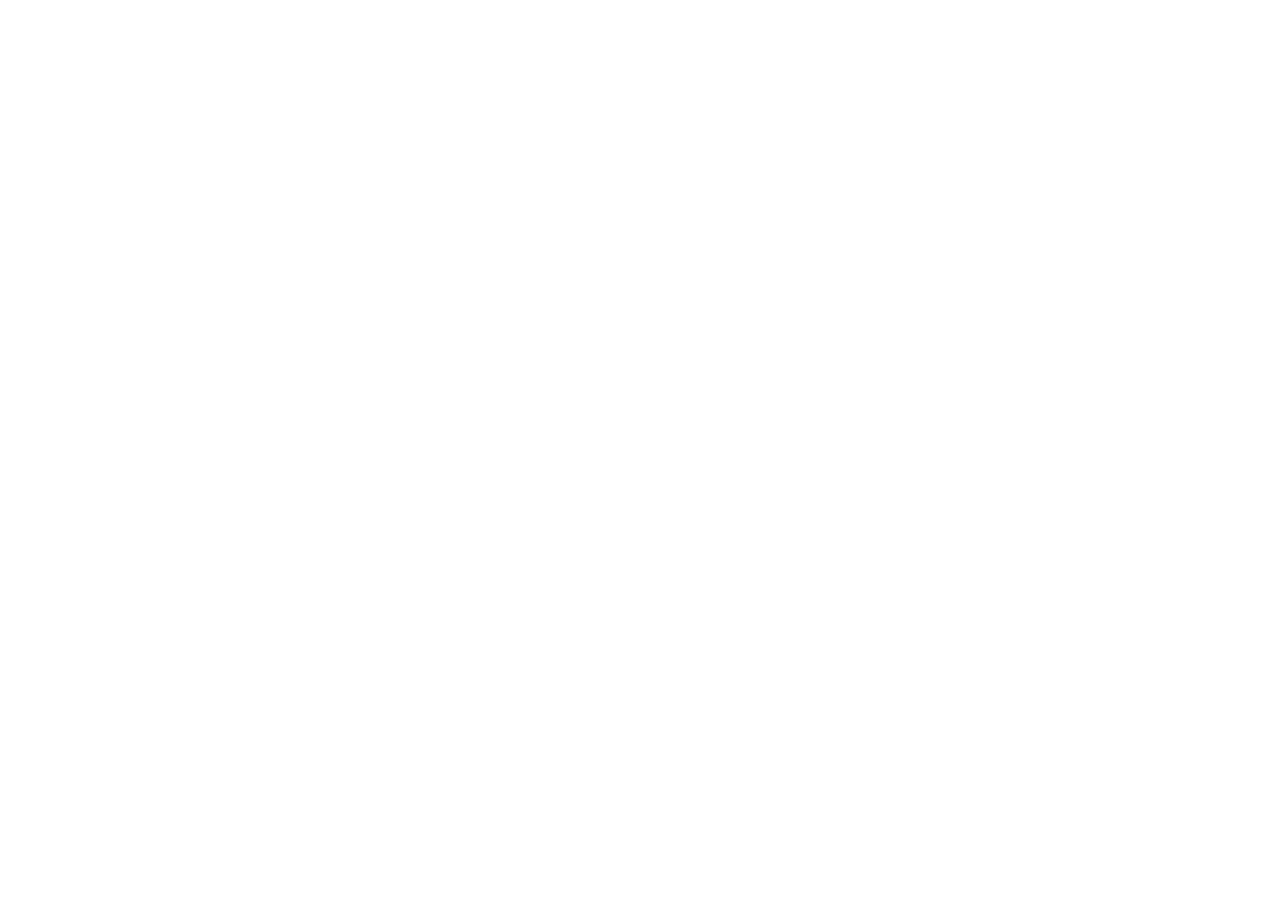
==== index.html @ ba9947c7 "initial commit" ====
<!DOCTYPE html>
<html lang="en">
<head>
    <meta charset="UTF-8">
    <meta name="viewport" content="width=device-width, initial-scale=1.0">
    <title>html-css-12bool</title>

    <link rel="stylesheet" href="./assets/css/12bool.css">
    <link rel="stylesheet" href="./assets/css/style.css">
    <!-- /style -->
</head>
<body>
    
</body>
</html>
---- assets/css/12bool.css ----
*{
    margin: 0;
    padding: 0;
    box-sizing: border-box;
}
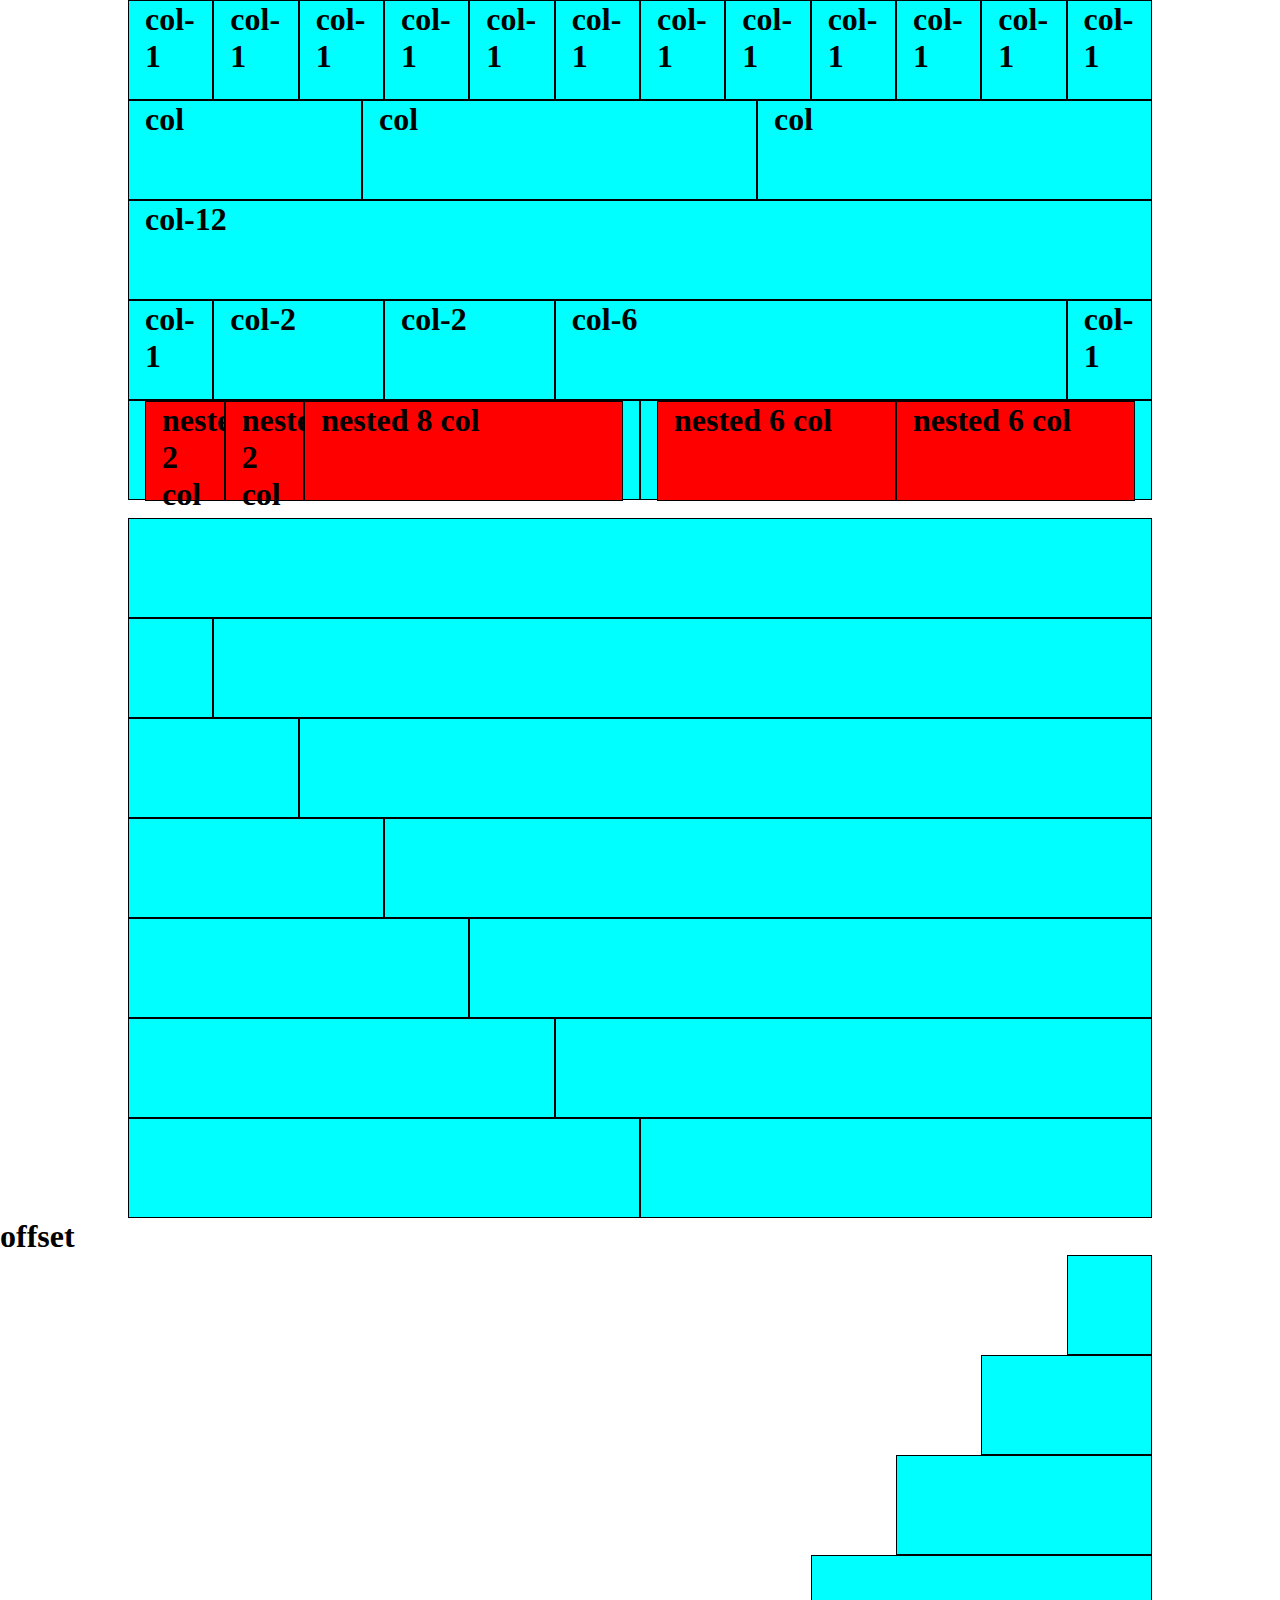
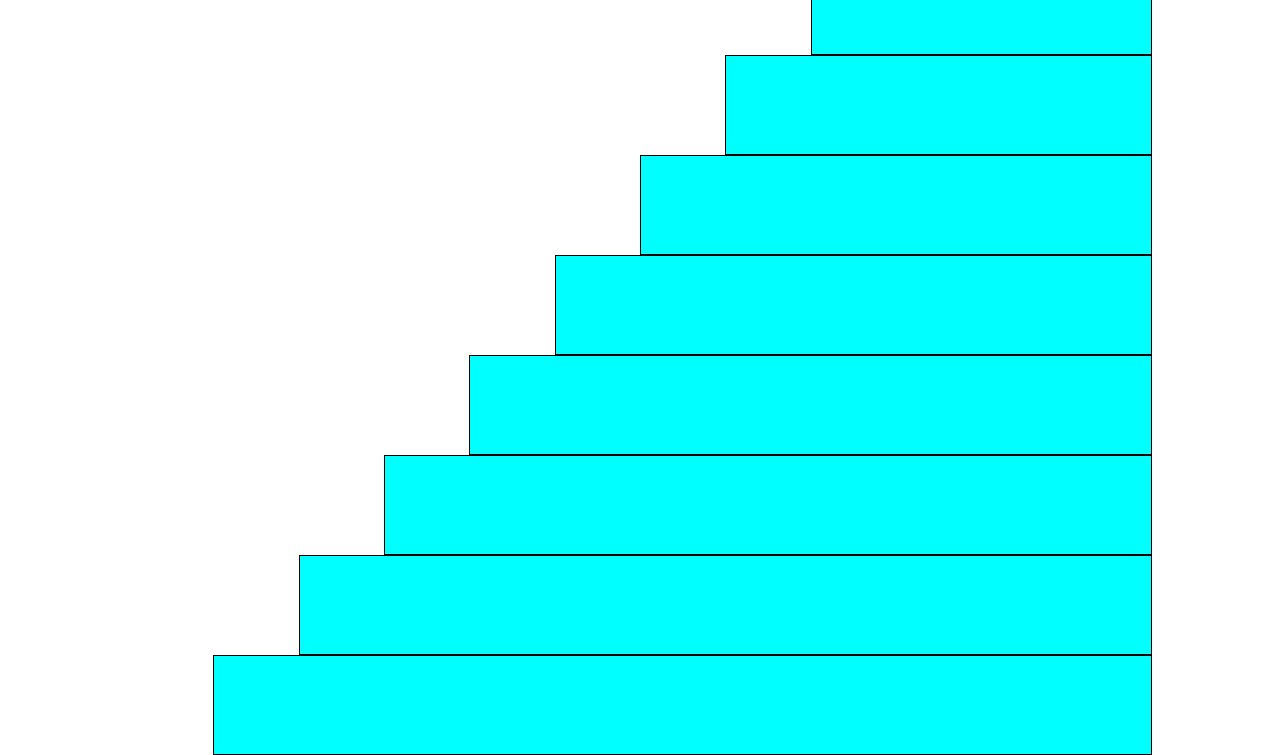
==== commit d493933b: "add html" ====
--- a/index.html
+++ b/index.html
@@ -9,7 +9,151 @@
     <link rel="stylesheet" href="./assets/css/style.css">
     <!-- /style -->
 </head>
-<body>
+<body class="debug">
+    <div class="container">
+        <div class="row">
+            <div class="col-1 "><h1>col-1</h1></div>
+            <!-- /.col-1 -->
+            <div class="col-1 "><h1>col-1</h1></div>
+            <!-- /.col-1 -->
+            <div class="col-1 "><h1>col-1</h1></div>
+            <!-- /.col-1 -->
+            <div class="col-1 "><h1>col-1</h1> </div>
+            <!-- /.col-1 -->
+            <div class="col-1"><h1>col-1</h1></div>
+            <!-- /.col-1 -->
+            <div class="col-1"><h1>col-1</h1></div>
+            <!-- /.col-1 -->
+            <div class="col-1"><h1>col-1</h1></div>
+            <!-- /.col-1 -->
+            <div class="col-1"><h1>col-1</h1></div>
+            <!-- /.col-1 -->
+            <div class="col-1"><h1>col-1</h1></div>
+            <!-- /.col-1 -->
+            <div class="col-1"><h1>col-1</h1></div>
+            <!-- /.col-1 -->
+            <div class="col-1"><h1>col-1</h1></div>
+            <!-- /.col-1 -->
+            <div class="col-1"><h1>col-1</h1></div>
+            <!-- /.col-1 -->
+        </div>
+
+    </div>
+        <!-- /.row -->
     
+    <div class="container">
+        <div class="row">
+            <div class="col"><h1>col</h1></div>
+            <div class="col grow-2"><h1>col</h1></div>
+            <div class="col grow-2"><h1>col</h1></div>
+            <!-- /.col -->
+        </div>
+        <!-- /.row -->
+    </div>
+    <!-- /.containr -->
+
+    <div class="container">
+        <div class="row">
+            <div class="col-12"><h1>col-12</h1></div>
+        </div>
+    </div>
+
+    <div class="container">
+        <div class="row">
+            <div class="col-1"><h1>col-1</h1></div>
+            <div class="col-2"><h1>col-2</h1></div>
+            <div class="col-2"><h1>col-2</h1></div>
+            <div class="col-6"><h1>col-6</h1></div>
+            <div class="col-1"><h1>col-1</h1></div>
+        </div>
+    </div>
+
+    <div class="container">
+        <div class="row">
+            <div class="col-6">
+                <div class="row">
+                    <div style="background-color: red;" class="col-2"><h1>nested 2 col</h1></div>
+                    <div style="background-color: red;" class="col-2"><h1>nested 2 col</h1></div>
+                    <div style="background-color: red;" class="col-8"><h1>nested 8 col</h1></div>
+                </div>
+            </div>
+            <div class="col-6">
+                <div class="row">
+                    <div style="background-color: red;" class="col-6"><h1>nested 6 col</h1></div>
+                    <div style="background-color: red;" class="col-6"><h1>nested 6 col</h1></div>
+                </div>
+            </div>
+        </div>
+    </div>
+    
+    <br>
+
+    <div class="container">
+        <div class="row">
+            <div class="col"></div>
+        </div>
+
+        <div class="row">
+            <div class="col-1"></div>
+            <div class="col-11"></div>
+        </div>
+        <div class="row">
+            <div class="col-2"></div>
+            <div class="col-10"></div>
+        </div>
+        <div class="row">
+            <div class="col-3"></div>
+            <div class="col-9"></div>
+        </div>
+        <div class="row">
+            <div class="col-4"></div>
+            <div class="col-8"></div>
+        </div>
+        <div class="row">
+            <div class="col-5"></div>
+            <div class="col-7"></div>
+        </div>
+        <div class="row">
+            <div class="col-6"></div>
+            <div class="col-6"></div>
+        </div>
+    </div>
+    <h1>offset</h1>
+    <div class="container">
+        <div class="row">
+            <div class="col-1 col-offset-11"></div>
+        </div>
+        <div class="row">
+            <div class="col-2 col-offset-10"></div>
+        </div>
+        <div class="row">
+            <div class="col-3 col-offset-9"></div>
+        </div>
+        <div class="row">
+            <div class="col-4 col-offset-8"></div>
+        </div>
+        <div class="row">
+            <div class="col-5 col-offset-7"></div>
+        </div>
+        <div class="row">
+            <div class="col-6 col-offset-6"></div>
+        </div>
+        <div class="row">
+            <div class="col-7 col-offset-5"></div>
+        </div>
+        <div class="row">
+            <div class="col-8 col-offset-4"></div>
+        </div>
+        <div class="row">
+            <div class="col-9 col-offset-3"></div>
+        </div>
+        <div class="row">
+            <div class="col-10 col-offset-2"></div>
+        </div>
+        <div class="row">
+            <div class="col-11 col-offset-1"></div>
+        </div>
+    </div>
+
 </body>
 </html>--- a/assets/css/12bool.css
+++ b/assets/css/12bool.css
@@ -3,3 +3,960 @@
     padding: 0;
     box-sizing: border-box;
 }
+.container{
+    width: 80%;
+    max-width: 1176px;
+    margin: 0 auto;
+}
+.row{
+    display: flex;
+    flex-direction: row; /*useless*/
+    
+}
+
+
+/* #region col */
+.col {
+    flex-grow: 1;
+    max-width: 100%;
+}
+
+.col-1{
+    width: calc(100% / 12 * 1);
+}
+.col-2{
+    width: calc(100% / 12 * 2);
+}
+.col-3{
+    width: calc(100% / 12 * 3);
+}
+.col-4{
+    width: calc(100% / 12 * 4); 
+} 
+.col-5{
+    width: calc(100% / 12 * 5);
+}
+.col-6{
+    width:50%;
+}
+.col-7{
+    width: calc(100% / 12 * 7);
+} 
+.col-8{
+    width: calc(100% / 12 * 8);
+}
+.col-9{
+    width: calc(100% / 12 * 9);
+}
+.col-10{
+    width: calc(100% / 12 * 10);
+}
+.col-11{
+    width: calc(100% / 12 * 11);
+}
+.col-12{
+    width: 100%;
+}
+/* #endregion col */
+
+/* #region col-offset */
+.col-offset-1{
+    margin-left:calc((100%  / 12) * 1)
+}
+.col-offset-2{
+    margin-left:calc((100%  / 12) * 2)
+}
+.col-offset-3{
+    margin-left:calc((100%  / 12) * 3)
+}
+.col-offset-4{
+    margin-left:calc((100%  / 12) * 4)
+}
+.col-offset-5{
+    margin-left:calc((100%  / 12) * 5)
+}
+.col-offset-6{
+    margin-left:calc((100%  / 12) * 6)
+}
+.col-offset-7{
+    margin-left:calc((100%  / 12) * 7)
+}
+.col-offset-8{
+    margin-left:calc((100%  / 12) * 8)
+}
+.col-offset-9{
+    margin-left:calc((100%  / 12) * 9)
+}
+.col-offset-10{
+    margin-left:calc((100%  / 12) * 10)
+}
+.col-offset-11{
+    margin-left:calc((100%  / 12) * 11)
+}
+/* #endregion col-offset */
+
+/* #region utilities */
+
+/* #region display */
+.d-none{
+    display: none;
+}
+
+.d-block{
+    display: block;
+}
+/* #endregion display */
+
+/* #region flex */
+
+.d-flex{
+    display: flex;
+}
+
+.justify-content-center{
+    justify-content: center;
+}
+
+.justify-content-btw{
+    justify-content: space-between;
+}
+
+.align-items{
+    align-items: center;
+}
+
+.flex-direction{
+    flex-direction: column;
+}
+.grow-2{
+    flex-grow:2;
+}
+/* #endregion flex */
+
+/* #region padding */
+
+/* #region py- */
+
+.py-1{
+    padding: 0.5rem 0;
+}
+.py-2{
+    padding: 1rem 0;
+}
+.py-3{
+    padding: 1.5rem 0;
+}
+.py-4{
+    padding: 2rem 0;
+}
+.py-5{
+    padding: 2.5rem 0;
+}
+.py-6{
+    padding: 3rem 0;
+}
+.py-7{
+    padding: 3.5rem 0;
+}
+.py-8{
+    padding: 4rem 0;
+}
+.py-9{
+    padding: 4.5rem 0;
+}
+.py-10{
+    padding: 5rem 0;
+}
+/* #endregion py- */
+
+/* #region pt- */
+
+.pt-1{
+    padding: 1rem;
+}
+.pt-2{
+    padding: 2rem ;
+}
+.pt-3{
+    padding: 3rem ;
+}
+.pt-4{
+    padding: 4rem ;
+}
+.pt-5{
+    padding: 5rem ;
+}
+.pt-6{
+    padding: 6rem ;
+}
+.pt-7{
+    padding: 7rem ;
+}
+.pt-8{
+    padding: 8rem ;
+}
+.pt-9{
+    padding: 9rem ;
+}
+.pt-10{
+    padding: 10rem ;
+}
+/* #endregion pt- */
+
+/* #region pb- */
+
+.pb-1{
+    padding-bottom: 1rem ;
+}
+.pb-2{
+    padding-bottom: 2rem ;
+}
+.pb-3{
+    padding-bottom: 3rem ;
+}
+.pb-4{
+    padding-bottom: 4rem ;
+}
+.pb-5{
+    padding-bottom: 5rem ;
+}
+.pb-6{
+    padding-bottom: 6rem ;
+}
+.pb-7{
+    padding-bottom: 7rem ;
+}
+.pb-8{
+    padding-bottom: 8rem ;
+}
+.pb-9{
+    padding-bottom: 9rem ;
+}
+.pb-10{
+    padding-bottom: 10rem ;
+}
+/* #endregion pb- */
+
+/* #region px- */
+
+.px-1{
+    padding: 0 0.5rem ;
+}
+.px-2{
+    padding: 0 1rem ;
+}
+.px-3{
+    padding: 0 1.5rem ;
+}
+.px-4{
+    padding: 0 2rem ;
+}
+.px-5{
+    padding :0 2.5rem ;
+}
+.px-6{
+    padding: 0 3rem ;
+}
+.px-7{
+    padding: 0 3.5rem ;
+}
+.px-8{
+    padding: 0 4rem ;
+}
+.px-9{
+    padding: 0 4.5rem ;
+} 
+.px-10{
+    padding: 0 5rem ;
+}
+/* #endregion px- */
+
+/* #region pl- */
+
+.pl-1{
+    padding-left: 1rem ;
+}
+.pl-2{
+    padding-left: 2rem ;
+}
+.pl-3{
+    padding-left: 3rem ;
+}
+.pl-4{
+    padding-left: 4rem ;
+}
+.pl-5{
+    padding-left: 5rem ;
+}
+.pl-6{
+    padding-left: 6rem ;
+}
+.pl-7{
+    padding-left: 7rem ;
+}
+.pl-8{
+    padding-left: 8rem ;
+}
+.pl-9{
+    padding-left: 9rem ;
+}
+.pl-10{
+    padding-left: 10rem ;
+}
+/* #endregion pl- */
+
+/* #region pr- */
+
+.pr-1{
+    padding-right: 1rem ;
+}
+.pr-2{
+    padding-right: 2rem ;
+}
+.pr-3{
+    padding-right: 3rem ;
+}
+.pr-4{
+    padding-right: 4rem ;
+}
+.pr-5{
+    padding-right: 5rem ;
+}
+.pr-6{
+    padding-right: 6rem ;
+}
+.pr-7{
+    padding-right: 7rem ;
+}
+.pr-8{
+    padding-right: 8rem ;
+}
+.pr-9{
+    padding-right: 9rem ;
+}
+.pr-10{
+    padding-right: 10rem ;
+}
+/* #endregion pr- */
+
+/* #endregion padding */
+
+/* #region margin */
+
+/* #region my- */
+
+.my-1{
+    margin: 0.5rem 0;
+}
+.my-2{
+    margin: 1rem 0;
+}
+.my-3{
+    margin: 1.5rem 0;
+}
+.my-4{
+    margin: 2rem 0;
+}
+.my-5{
+    margin: 2.5rem 0;
+}
+.my-6{
+    margin: 3rem 0;
+}
+.my-7{
+    margin: 3.5rem 0;
+}
+.my-8{
+    margin: 4rem 0;
+}
+.my-9{
+    margin: 4.5rem 0;
+}
+.my-10{
+    margin: 5rem 0;
+}
+/* #endregion my- */
+
+/* #region mt- */
+
+.mt-1{
+    margin-top: 1rem;
+}
+.mt-2{
+    margin-top: 2rem ;
+}
+.mt-3{
+    margin-top: 3rem ;
+}
+.mt-4{
+    margin-top: 4rem ;
+}
+.mt-5{
+    margin-top: 5rem ;
+}
+.mt-6{
+    margin-top: 6rem ;
+}
+.mt-7{
+    margin-top: 7rem ;
+}
+.mt-8{
+    margin-top: 8rem ;
+}
+.mt-9{
+    margin-top: 9rem ;
+}
+.mt-10{
+    margin-top: 10rem ;
+}
+/* #endregion mt- */
+
+/* #region mb- */
+
+.mb-1{
+    margin-bottom: 1rem ;
+}
+.mb-2{
+    margin-bottom: 2rem ;
+}
+.mb-3{
+    margin-bottom: 3rem ;
+}
+.mb-4{
+    margin-bottom: 4rem ;
+}
+.mb-5{
+    margin-bottom: 5rem ;
+}
+.mb-6{
+    margin-bottom: 6rem ;
+}
+.mb-7{
+    margin-bottom: 7rem ;
+}
+.mb-8{
+    margin-bottom: 8rem ;
+}
+.mb-9{
+    margin-bottom: 9rem ;
+}
+.mb-10{
+    margin-bottom: 10rem ;
+}
+/* #endregion mb- */
+
+/* #region mx- */
+
+.mx-1{
+    margin: 0 0.5rem ;
+}
+.mx-2{
+    margin: 0 1rem ;
+}
+.mx-3{
+    margin: 0 1.5rem ;
+}
+.mx-4{
+    margin: 0 2rem ;
+}
+.mx-5{
+    margin :0 2.5rem ;
+}
+.mx-6{
+    margin: 0 3rem ;
+}
+.mx-7{
+    margin: 0 3.5rem ;
+}
+.mx-8{
+    margin: 0 4rem ;
+}
+.mx-9{
+    margin: 0 4.5rem ;
+} 
+.mx-10{
+    margin: 0 5rem ;
+}
+/* #endregion mx- */
+
+/* #region ml- */
+
+.ml-1{
+    margin-left: 1rem;
+}
+.ml-2{
+    margin-left: 2rem ;
+}
+.ml-3{
+    margin-left: 3rem ;
+}
+.ml-4{
+    margin-left: 4rem ;
+}
+.ml-5{
+    margin-left: 5rem ;
+}
+.ml-6{
+    margin-left: 6rem ;
+}
+.ml-7{
+    margin-left: 7rem ;
+}
+.ml-8{
+    margin-left: 8rem ;
+}
+.ml-9{
+    margin-left: 9rem ;
+}
+.ml-10{
+    margin-left: 10rem ;
+}
+/* #endregion ml- */
+
+/* #region mr- */
+
+.mr-1{
+    margin-right: 1rem ;
+}
+.mr-2{
+    margin-right: 2rem ;
+}
+.mr-3{
+    margin-right: 3rem ;
+}
+.mr-4{
+    margin-right: 4rem ;
+}
+.mr-5{
+    margin-right: 5rem ;
+}
+.mr-6{
+    margin-right: 6rem ;
+}
+.mr-7{
+    margin-right: 7rem ;
+}
+.mr-8{
+    margin-right: 8rem ;
+}
+.mr-9{
+    margin-right: 9rem ;
+}
+.mr-10{
+    margin-right: 10rem ;
+}
+/* #endregion mr- */
+
+/* #endregion margin */
+
+/* #endregion utilities */
+
+/* #region media */
+
+/*#region media-xs */
+@media (min-width:320px) { 
+
+    /* #region col */
+    .col-xs-1{
+        width: calc(100% / 12 * 1);
+    }
+    .col-xs-2{
+        width: calc(100% / 12 * 2);
+    }
+    .col-xs-3{
+        width: calc(100% / 12 * 3);
+    }
+    .col-xs-4{
+        width: calc(100% / 12 * 4); 
+    } 
+    .col-xs-5{
+        width: calc(100% / 12 * 5);
+    }
+    .col-xs-6{
+        width:50%;
+    }
+    .col-xs-7{
+        width: calc(100% / 12 * 7);
+    } 
+    .col-xs-8{
+        width: calc(100% / 12 * 8);
+    }
+    .col-xs-9{
+        width: calc(100% / 12 * 9);
+    }
+    .col-xs-10{
+        width: calc(100% / 12 * 10);
+    }
+    .col-xs-11{
+        width: calc(100% / 12 * 11);
+    }
+    .col-xs-12{
+        width: 100%;
+    }
+    
+    /* #endregion col */
+    
+    /* #region col-offset */
+    .col-offset-xs-1{
+        margin-left:calc((100%  / 12) * 1)
+    }
+    .col-offset-xs-2{
+        margin-left:calc((100%  / 12) * 2)
+    }
+    .col-offset-xs-3{
+        margin-left:calc((100%  / 12) * 3)
+    }
+    .col-offset-xs-4{
+        margin-left:calc((100%  / 12) * 4)
+    }
+    .col-offset-xs-5{
+        margin-left:calc((100%  / 12) * 5)
+    }
+    .col-offset-xs-6{
+        margin-left:calc((100%  / 12) * 6)
+    }
+    .col-offset-xs-7{
+        margin-left:calc((100%  / 12) * 7)
+    }
+    .col-offset-xs-8{
+        margin-left:calc((100%  / 12) * 8)
+    }
+    .col-offset-xs-9{
+        margin-left:calc((100%  / 12) * 9)
+    }
+    .col-offset-xs-10{
+        margin-left:calc((100%  / 12) * 10)
+    }
+    .col-offset-xs-11{
+        margin-left:calc((100%  / 12) * 11)
+    }
+    /* #endregion col-offset */
+    
+    } 
+    /*#endregion media-xs */
+    
+    /*#region media-s */
+    @media (min-width:420px) { 
+        
+    /* #region col */
+    .col-s-1{
+        width: calc(100% / 12 * 1);
+    }
+    .col-s-2{
+        width: calc(100% / 12 * 2);
+    }
+    .col-s-3{
+        width: calc(100% / 12 * 3);
+    }
+    .col-s-4{
+        width: calc(100% / 12 * 4); 
+    } 
+    .col-s-5{
+        width: calc(100% / 12 * 5);
+    }
+    .col-s-6{
+        width:50%;
+    }
+    .col-s-7{
+        width: calc(100% / 12 * 7);
+    } 
+    .col-s-8{
+        width: calc(100% / 12 * 8);
+    }
+    .col-s-9{
+        width: calc(100% / 12 * 9);
+    }
+    .col-s-10{
+        width: calc(100% / 12 * 10);
+    }
+    .col-s-11{
+        width: calc(100% / 12 * 11);
+    }
+    .col-s-12{
+        width: 100%;
+    }
+    
+    /* #endregion col */
+    
+    /* #region col-offset */
+    .col-offset-s-1{
+        margin-left:calc((100%  / 12) * 1)
+    }
+    .col-offset-s-2{
+        margin-left:calc((100%  / 12) * 2)
+    }
+    .col-offset-s-3{
+        margin-left:calc((100%  / 12) * 3)
+    }
+    .col-offset-s-4{
+        margin-left:calc((100%  / 12) * 4)
+    }
+    .col-offset-s-5{
+        margin-left:calc((100%  / 12) * 5)
+    }
+    .col-offset-s-6{
+        margin-left:calc((100%  / 12) * 6)
+    }
+    .col-offset-s-7{
+        margin-left:calc((100%  / 12) * 7)
+    }
+    .col-offset-s-8{
+        margin-left:calc((100%  / 12) * 8)
+    }
+    .col-offset-s-9{
+        margin-left:calc((100%  / 12) * 9)
+    }
+    .col-offset-s-10{
+        margin-left:calc((100%  / 12) * 10)
+    }
+    .col-offset-s-11{
+        margin-left:calc((100%  / 12) * 11)
+    }
+    /* #endregion col-offset */
+    } 
+    /*#endregion media-s */
+    
+    /*#region media-md */
+    @media (min-width:575px) { 
+        
+    /* #region col */
+    .col-md-1{
+        width: calc(100% / 12 * 1);
+    }
+    .col-md-2{
+        width: calc(100% / 12 * 2);
+    }
+    .col-md-3{
+        width: calc(100% / 12 * 3);
+    }
+    .col-md-4{
+        width: calc(100% / 12 * 4); 
+    } 
+    .col-md-5{
+        width: calc(100% / 12 * 5);
+    }
+    .col-md-6{
+        width:50%;
+    }
+    .col-md-7{
+        width: calc(100% / 12 * 7);
+    } 
+    .col-md-8{
+        width: calc(100% / 12 * 8);
+    }
+    .col-md-9{
+        width: calc(100% / 12 * 9);
+    }
+    .col-md-10{
+        width: calc(100% / 12 * 10);
+    }
+    .col-md-11{
+        width: calc(100% / 12 * 11);
+    }
+    .col-md-12{
+        width: 100%;
+    }
+    
+    /* #endregion col */
+    
+    /* #region col-offset */
+    .col-offset-md-1{
+        margin-left:calc((100%  / 12) * 1)
+    }
+    .col-offset-md-2{
+        margin-left:calc((100%  / 12) * 2)
+    }
+    .col-offset-md-3{
+        margin-left:calc((100%  / 12) * 3)
+    }
+    .col-offset-md-4{
+        margin-left:calc((100%  / 12) * 4)
+    }
+    .col-offset-md-5{
+        margin-left:calc((100%  / 12) * 5)
+    }
+    .col-offset-md-6{
+        margin-left:calc((100%  / 12) * 6)
+    }
+    .col-offset-md-7{
+        margin-left:calc((100%  / 12) * 7)
+    }
+    .col-offset-md-8{
+        margin-left:calc((100%  / 12) * 8)
+    }
+    .col-offset-md-9{
+        margin-left:calc((100%  / 12) * 9)
+    }
+    .col-offset-md-10{
+        margin-left:calc((100%  / 12) * 10)
+    }
+    .col-offset-md-11{
+        margin-left:calc((100%  / 12) * 11)
+    }
+    /* #endregion col-offset */
+    } 
+    /*#endregion media-md */
+    
+    /*#region media-lg */
+    @media (min-width:767px) {
+        
+    /* #region col */
+    .col-lg-1{
+        width: calc(100% / 12 * 1);
+    }
+    .col-lg-2{
+        width: calc(100% / 12 * 2);
+    }
+    .col-lg-3{
+        width: calc(100% / 12 * 3);
+    }
+    .col-lg-4{
+        width: calc(100% / 12 * 4); 
+    } 
+    .col-lg-5{
+        width: calc(100% / 12 * 5);
+    }
+    .col-lg-6{
+        width:50%;
+    }
+    .col-lg-7{
+        width: calc(100% / 12 * 7);
+    } 
+    .col-lg-8{
+        width: calc(100% / 12 * 8);
+    }
+    .col-lg-9{
+        width: calc(100% / 12 * 9);
+    }
+    .col-lg-10{
+        width: calc(100% / 12 * 10);
+    }
+    .col-lg-11{
+        width: calc(100% / 12 * 11);
+    }
+    .col-lg-12{
+        width: 100%;
+    }
+    
+    /* #endregion col */
+    
+    /* #region col-offset */
+    .col-offset-lg-1{
+        margin-left:calc((100%  / 12) * 1)
+    }
+    .col-offset-lg-2{
+        margin-left:calc((100%  / 12) * 2)
+    }
+    .col-offset-lg-3{
+        margin-left:calc((100%  / 12) * 3)
+    }
+    .col-offset-lg-4{
+        margin-left:calc((100%  / 12) * 4)
+    }
+    .col-offset-lg-5{
+        margin-left:calc((100%  / 12) * 5)
+    }
+    .col-offset-lg-6{
+        margin-left:calc((100%  / 12) * 6)
+    }
+    .col-offset-lg-7{
+        margin-left:calc((100%  / 12) * 7)
+    }
+    .col-offset-lg-8{
+        margin-left:calc((100%  / 12) * 8)
+    }
+    .col-offset-lg-9{
+        margin-left:calc((100%  / 12) * 9)
+    }
+    .col-offset-lg-10{
+        margin-left:calc((100%  / 12) * 10)
+    }
+    .col-offset-lg-11{
+        margin-left:calc((100%  / 12) * 11)
+    }
+    /* #endregion col-offset */
+    } 
+    /*#endregion media-lg*/
+    
+    /*#region media-xl */
+    @media (min-width:992px) { 
+        
+    /* #region col */
+    .col-xl-1{
+        width: calc(100% / 12 * 1);
+    }
+    .col-xl-2{
+        width: calc(100% / 12 * 2);
+    }
+    .col-xl-3{
+        width: calc(100% / 12 * 3);
+    }
+    .col-xl-4{
+        width: calc(100% / 12 * 4); 
+    } 
+    .col-xl-5{
+        width: calc(100% / 12 * 5);
+    }
+    .col-xl-6{
+        width:50%;
+    }
+    .col-xl-7{
+        width: calc(100% / 12 * 7);
+    } 
+    .col-xl-8{
+        width: calc(100% / 12 * 8);
+    }
+    .col-xl-9{
+        width: calc(100% / 12 * 9);
+    }
+    .col-xl-10{
+        width: calc(100% / 12 * 10);
+    }
+    .col-xl-11{
+        width: calc(100% / 12 * 11);
+    }
+    .col-xl-12{
+        width: 100%;
+    }
+    
+    /* #endregion col */
+    
+    /* #region col-offset */
+    .col-offset-xl-1{
+        margin-left:calc((100%  / 12) * 1)
+    }
+    .col-offset-xl-2{
+        margin-left:calc((100%  / 12) * 2)
+    }
+    .col-offset-xl-3{
+        margin-left:calc((100%  / 12) * 3)
+    }
+    .col-offset-xl-4{
+        margin-left:calc((100%  / 12) * 4)
+    }
+    .col-offset-xl-5{
+        margin-left:calc((100%  / 12) * 5)
+    }
+    .col-offset-xl-6{
+        margin-left:calc((100%  / 12) * 6)
+    }
+    .col-offset-xl-7{
+        margin-left:calc((100%  / 12) * 7)
+    }
+    .col-offset-xl-8{
+        margin-left:calc((100%  / 12) * 8)
+    }
+    .col-offset-xl-9{
+        margin-left:calc((100%  / 12) * 9)
+    }
+    .col-offset-xl-10{
+        margin-left:calc((100%  / 12) * 10)
+    }
+    .col-offset-xl-11{
+        margin-left:calc((100%  / 12) * 11)
+    }
+    /* #endregion col-offset */
+    }
+    /*#endregion media-xl */
+    
+    /* #endregion media */
--- a/assets/css/style.css
+++ b/assets/css/style.css
@@ -0,0 +1,10 @@
+.debug [class^="col"]{
+    background-color: aqua;
+    height: 100px;
+    border: 1px solid;
+    padding: 0 1rem;
+}
+
+.row{
+    margin: 0 - 1rem;
+}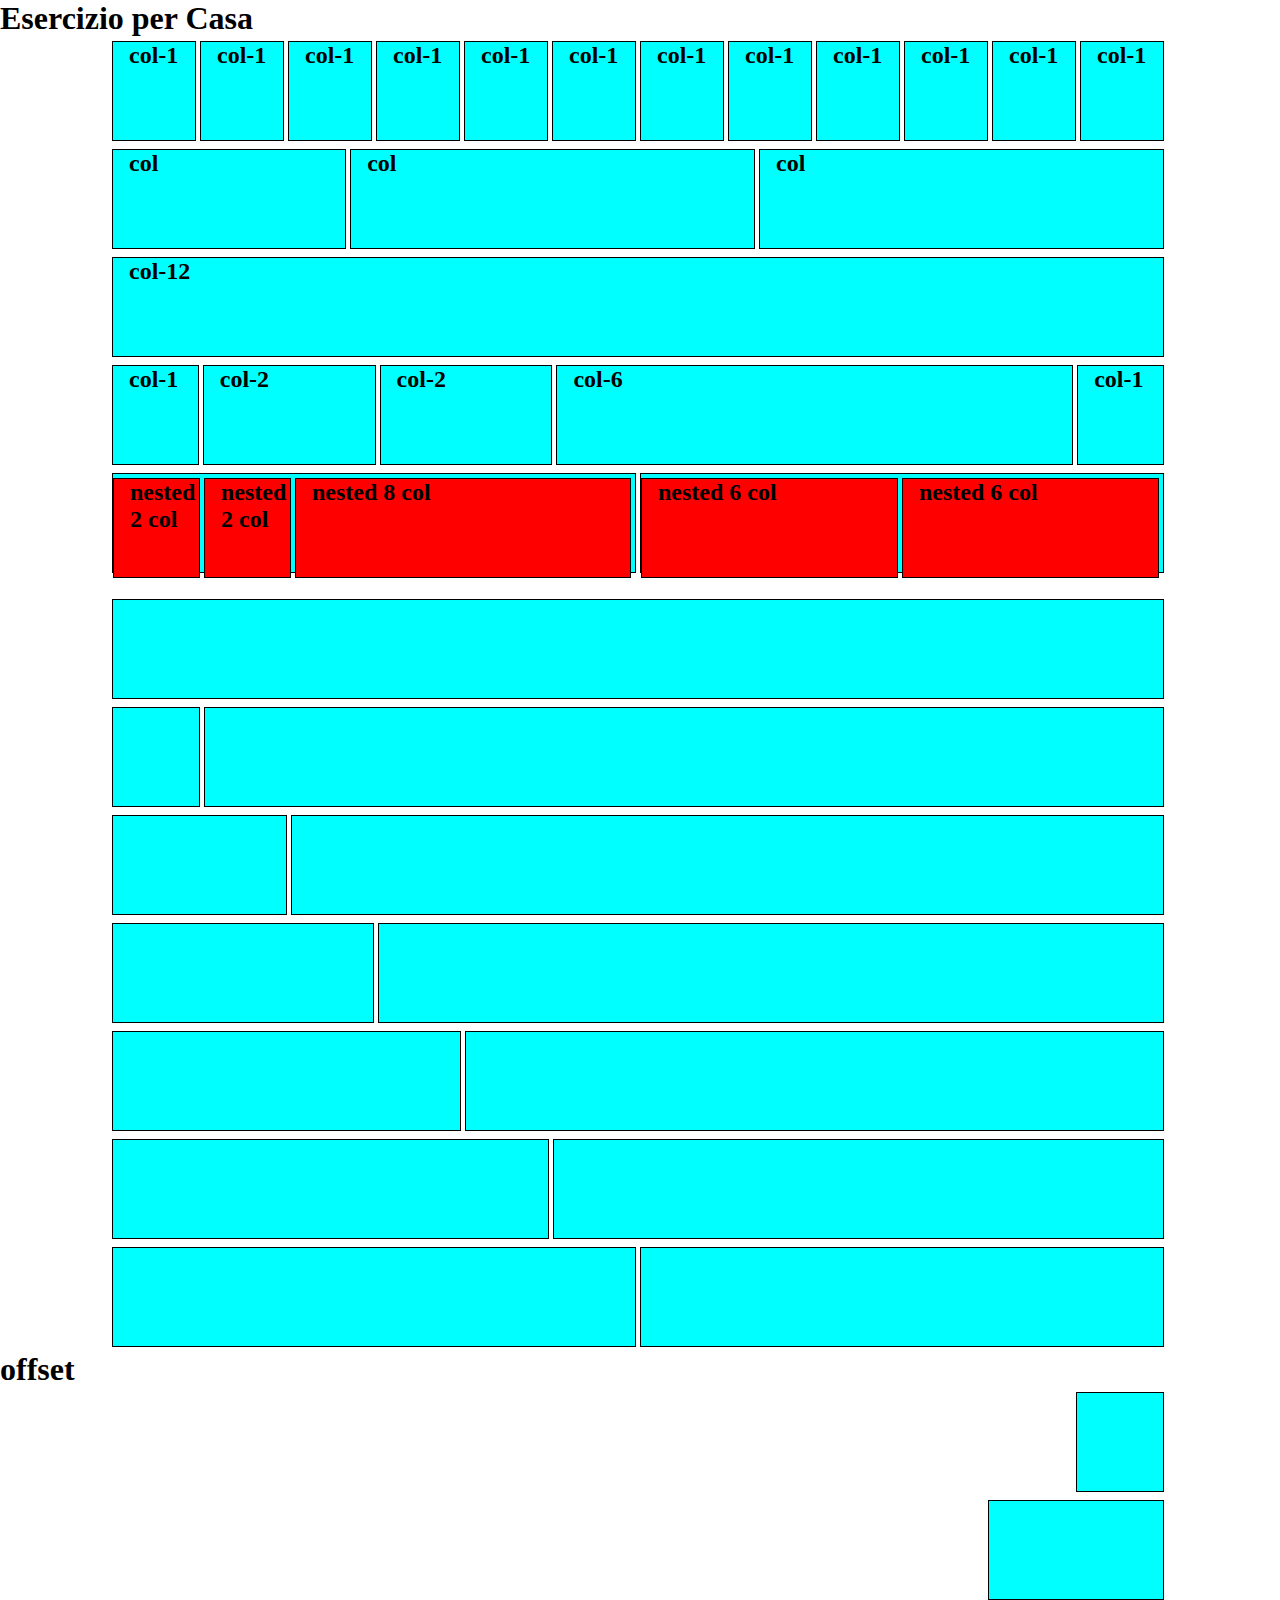
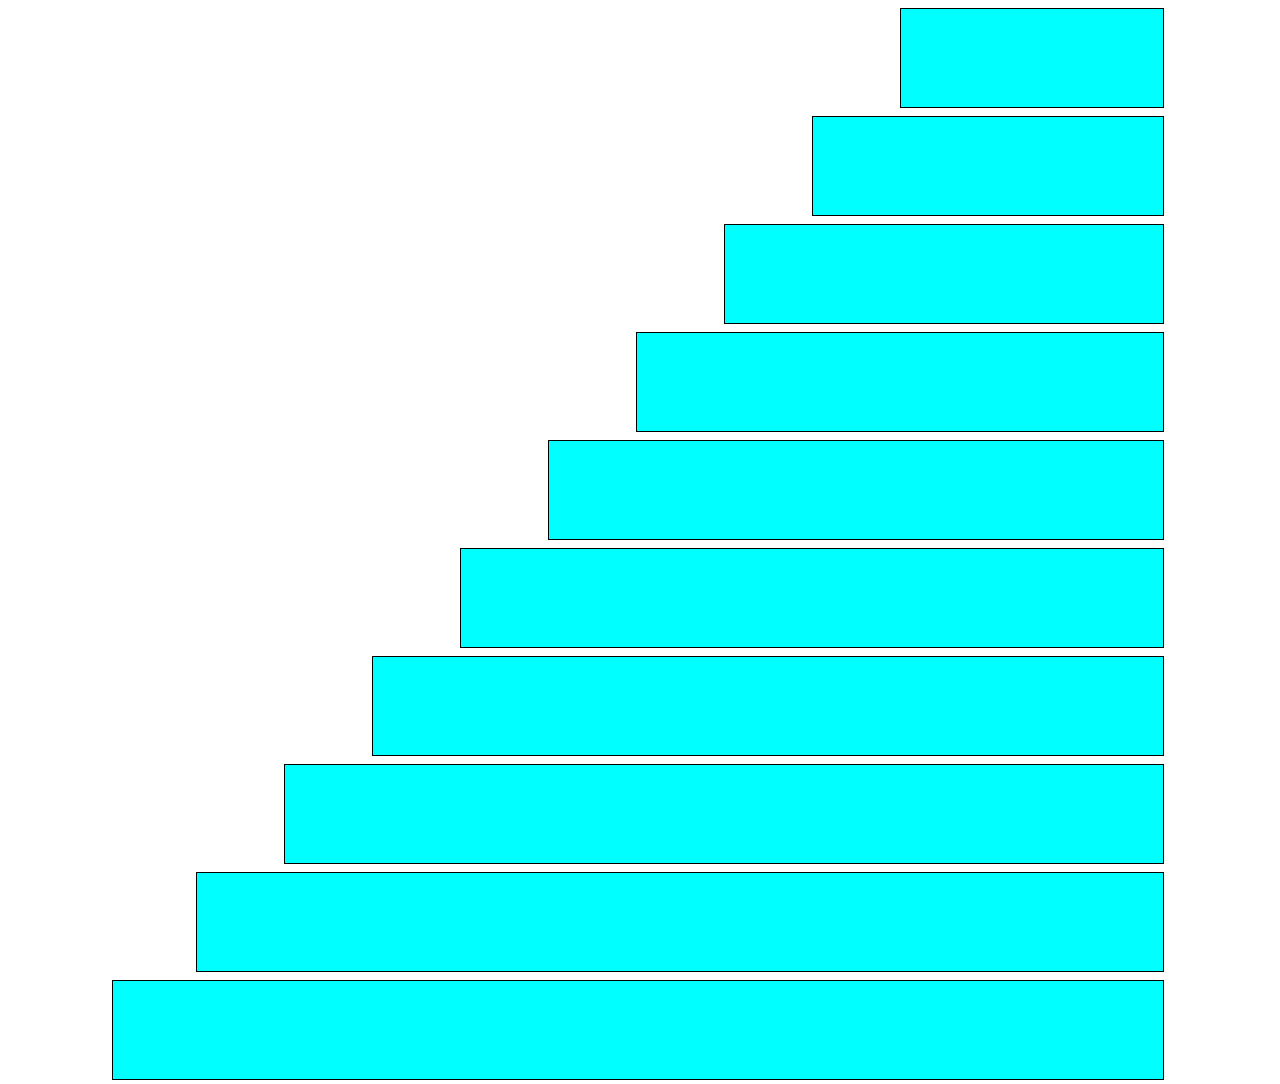
==== commit eff987e7: "fix" ====
--- a/index.html
+++ b/index.html
@@ -10,31 +10,32 @@
     <!-- /style -->
 </head>
 <body class="debug">
+    <h1>Esercizio per Casa</h1>
     <div class="container">
         <div class="row">
-            <div class="col-1 "><h1>col-1</h1></div>
+            <div class="col-1 "><h2>col-1</h2></div>
             <!-- /.col-1 -->
-            <div class="col-1 "><h1>col-1</h1></div>
+            <div class="col-1 "><h2>col-1</h2></div>
             <!-- /.col-1 -->
-            <div class="col-1 "><h1>col-1</h1></div>
+            <div class="col-1 "><h2>col-1</h2></div>
             <!-- /.col-1 -->
-            <div class="col-1 "><h1>col-1</h1> </div>
+            <div class="col-1 "><h2>col-1</h2> </div>
             <!-- /.col-1 -->
-            <div class="col-1"><h1>col-1</h1></div>
+            <div class="col-1"><h2>col-1</h2></div>
             <!-- /.col-1 -->
-            <div class="col-1"><h1>col-1</h1></div>
+            <div class="col-1"><h2>col-1</h2></div>
             <!-- /.col-1 -->
-            <div class="col-1"><h1>col-1</h1></div>
+            <div class="col-1"><h2>col-1</h2></div>
             <!-- /.col-1 -->
-            <div class="col-1"><h1>col-1</h1></div>
+            <div class="col-1"><h2>col-1</h2></div>
             <!-- /.col-1 -->
-            <div class="col-1"><h1>col-1</h1></div>
+            <div class="col-1"><h2>col-1</h2></div>
             <!-- /.col-1 -->
-            <div class="col-1"><h1>col-1</h1></div>
+            <div class="col-1"><h2>col-1</h2></div>
             <!-- /.col-1 -->
-            <div class="col-1"><h1>col-1</h1></div>
+            <div class="col-1"><h2>col-1</h2></div>
             <!-- /.col-1 -->
-            <div class="col-1"><h1>col-1</h1></div>
+            <div class="col-1"><h2>col-1</h2></div>
             <!-- /.col-1 -->
         </div>
 
@@ -43,9 +44,9 @@
     
     <div class="container">
         <div class="row">
-            <div class="col"><h1>col</h1></div>
-            <div class="col grow-2"><h1>col</h1></div>
-            <div class="col grow-2"><h1>col</h1></div>
+            <div class="col"><h2>col</h2></div>
+            <div class="col grow-2"><h2>col</h2></div>
+            <div class="col grow-2"><h2>col</h2></div>
             <!-- /.col -->
         </div>
         <!-- /.row -->
@@ -54,17 +55,17 @@
 
     <div class="container">
         <div class="row">
-            <div class="col-12"><h1>col-12</h1></div>
+            <div class="col-12"><h2>col-12</h2></div>
         </div>
     </div>
 
     <div class="container">
         <div class="row">
-            <div class="col-1"><h1>col-1</h1></div>
-            <div class="col-2"><h1>col-2</h1></div>
-            <div class="col-2"><h1>col-2</h1></div>
-            <div class="col-6"><h1>col-6</h1></div>
-            <div class="col-1"><h1>col-1</h1></div>
+            <div class="col-1"><h2>col-1</h2></div>
+            <div class="col-2"><h2>col-2</h2></div>
+            <div class="col-2"><h2>col-2</h2></div>
+            <div class="col-6"><h2>col-6</h2></div>
+            <div class="col-1"><h2>col-1</h2></div>
         </div>
     </div>
 
@@ -72,15 +73,15 @@
         <div class="row">
             <div class="col-6">
                 <div class="row">
-                    <div style="background-color: red;" class="col-2"><h1>nested 2 col</h1></div>
-                    <div style="background-color: red;" class="col-2"><h1>nested 2 col</h1></div>
-                    <div style="background-color: red;" class="col-8"><h1>nested 8 col</h1></div>
+                    <div style="background-color: red;" class="col-2"><h2>nested 2 col</h2></div>
+                    <div style="background-color: red;" class="col-2"><h2>nested 2 col</h2></div>
+                    <div style="background-color: red;" class="col-8"><h2>nested 8 col</h2></div>
                 </div>
             </div>
             <div class="col-6">
                 <div class="row">
-                    <div style="background-color: red;" class="col-6"><h1>nested 6 col</h1></div>
-                    <div style="background-color: red;" class="col-6"><h1>nested 6 col</h1></div>
+                    <div style="background-color: red;" class="col-6"><h2>nested 6 col</h2></div>
+                    <div style="background-color: red;" class="col-6"><h2>nested 6 col</h2></div>
                 </div>
             </div>
         </div>
@@ -153,6 +154,9 @@
         <div class="row">
             <div class="col-11 col-offset-1"></div>
         </div>
+        <div class="row">
+            <div class="col"></div>
+        </div>
     </div>
 
 </body>
--- a/assets/css/style.css
+++ b/assets/css/style.css
@@ -3,8 +3,10 @@
     height: 100px;
     border: 1px solid;
     padding: 0 1rem;
+    margin: 0.25rem;
+    margin-left: auto;    
 }
 
 .row{
-    margin: 0 - 1rem;
+    margin: 0 -1rem;
 }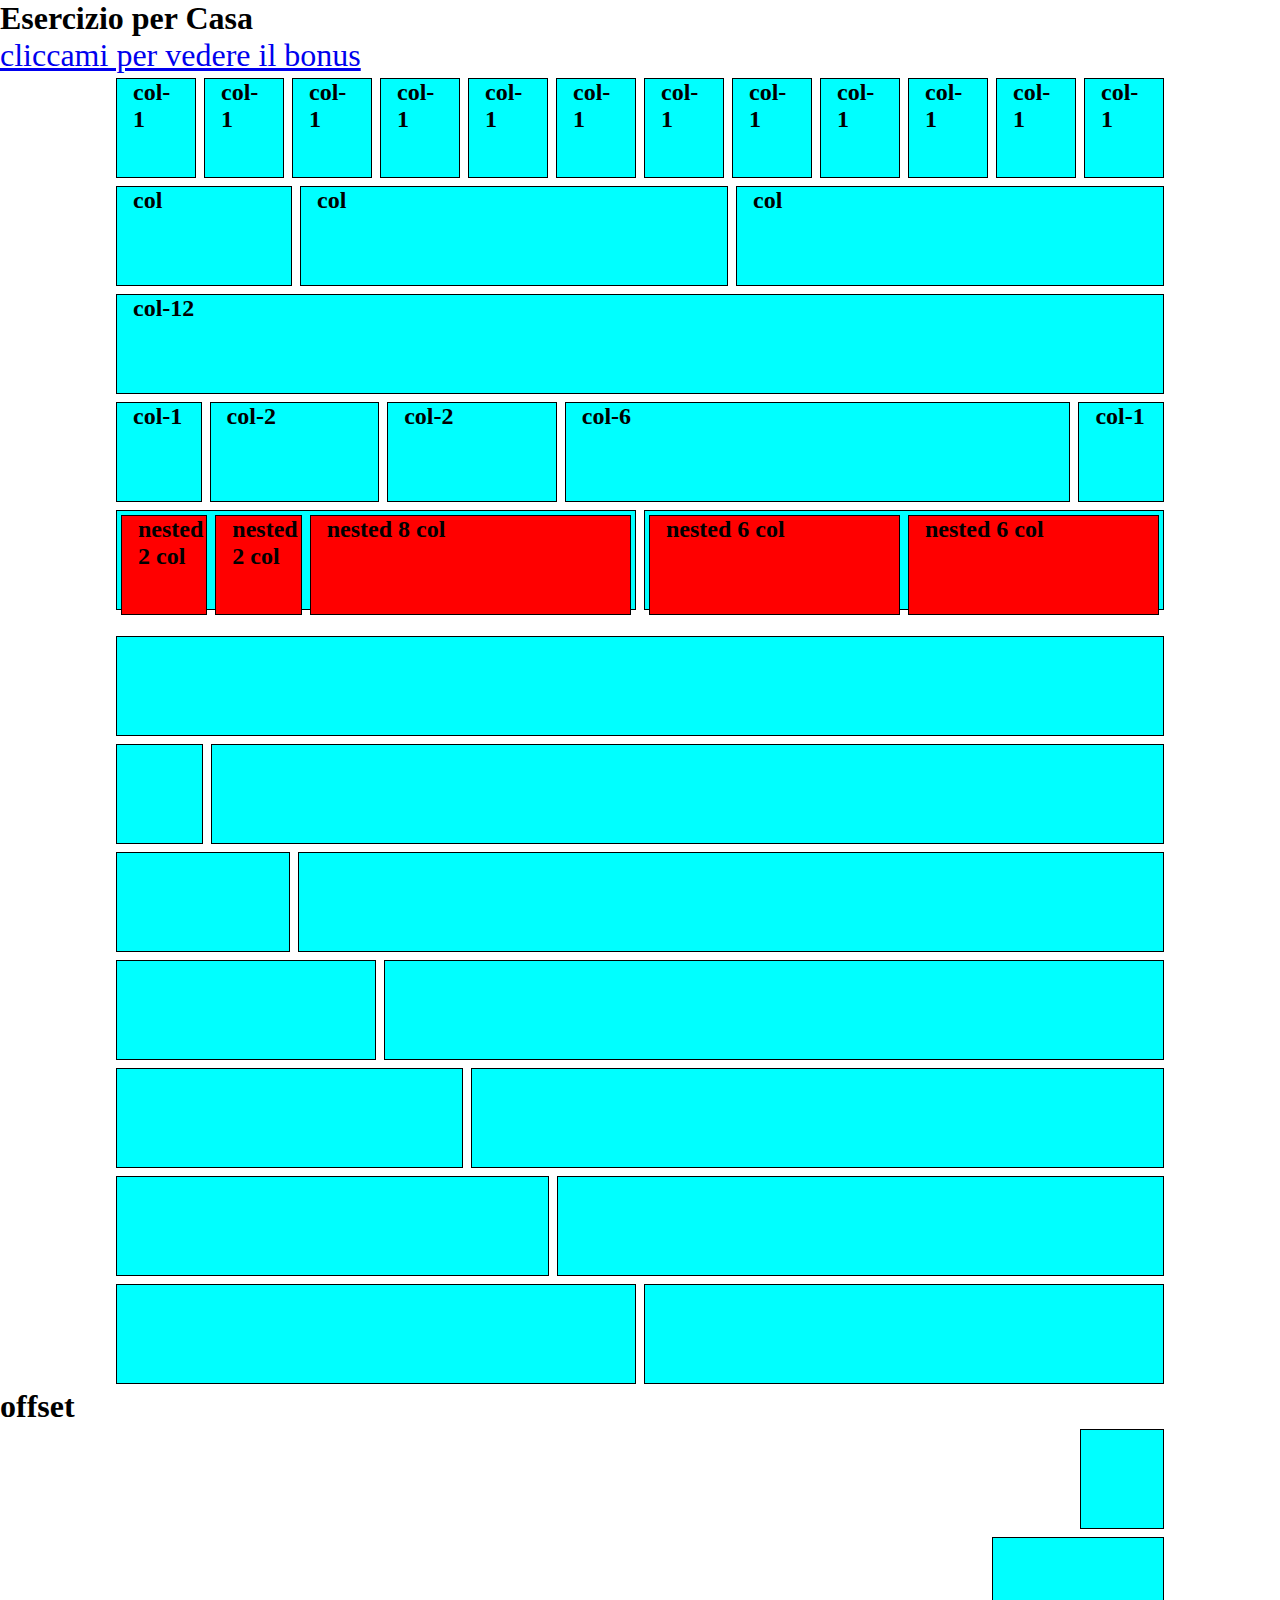
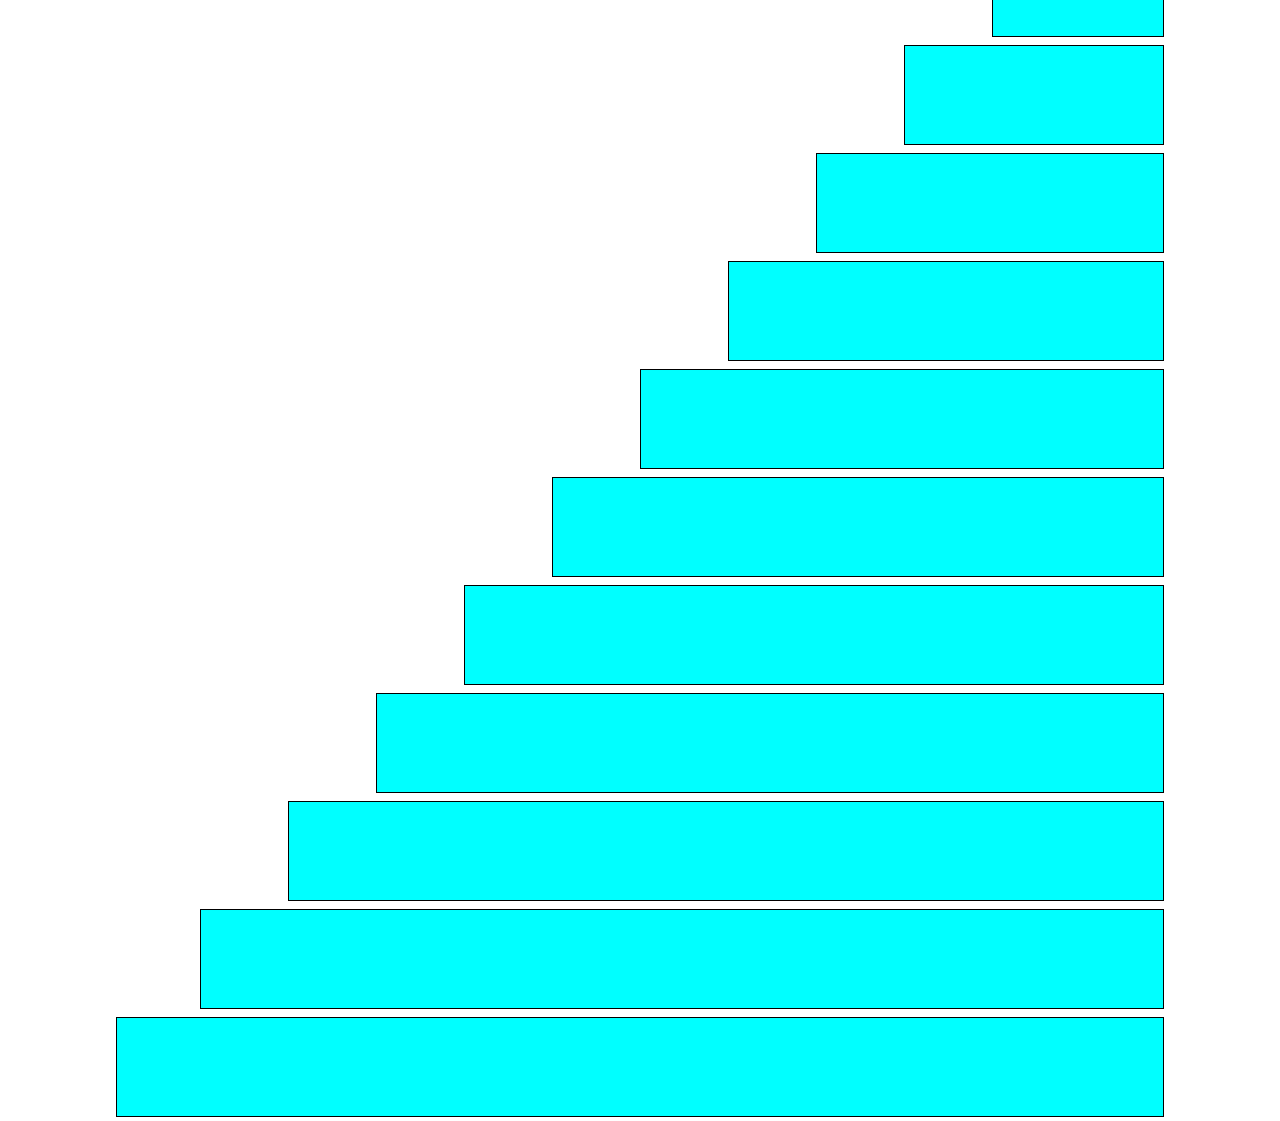
==== commit 012f55c0: "fix" ====
--- a/index.html
+++ b/index.html
@@ -10,7 +10,7 @@
     <!-- /style -->
 </head>
 <body class="debug">
-    <h1>Esercizio per Casa</h1>
+    <h1>Esercizio per Casa</h1> <a style="font-size: 2rem;" href="./bonus/bonus.html">cliccami per vedere il bonus</a>
     <div class="container">
         <div class="row">
             <div class="col-1 "><h2>col-1</h2></div>
@@ -44,9 +44,9 @@
     
     <div class="container">
         <div class="row">
+            <div class="col-2"><h2>col</h2></div>
             <div class="col"><h2>col</h2></div>
-            <div class="col grow-2"><h2>col</h2></div>
-            <div class="col grow-2"><h2>col</h2></div>
+            <div class="col"><h2>col</h2></div>
             <!-- /.col -->
         </div>
         <!-- /.row -->
--- a/assets/css/12bool.css
+++ b/assets/css/12bool.css
@@ -61,37 +61,37 @@
 
 /* #region col-offset */
 .col-offset-1{
-    margin-left:calc((100%  / 12) * 1)
+    margin-left:calc((100%  / 12) * 1) !important
 }
 .col-offset-2{
-    margin-left:calc((100%  / 12) * 2)
+    margin-left:calc((100%  / 12) * 2) !important
 }
 .col-offset-3{
-    margin-left:calc((100%  / 12) * 3)
+    margin-left:calc((100%  / 12) * 3) !important
 }
 .col-offset-4{
-    margin-left:calc((100%  / 12) * 4)
+    margin-left:calc((100%  / 12) * 4) !important
 }
 .col-offset-5{
-    margin-left:calc((100%  / 12) * 5)
+    margin-left:calc((100%  / 12) * 5) !important
 }
 .col-offset-6{
-    margin-left:calc((100%  / 12) * 6)
+    margin-left:calc((100%  / 12) * 6) !important
 }
 .col-offset-7{
-    margin-left:calc((100%  / 12) * 7)
+    margin-left:calc((100%  / 12) * 7) !important
 }
 .col-offset-8{
-    margin-left:calc((100%  / 12) * 8)
+    margin-left:calc((100%  / 12) * 8) !important
 }
 .col-offset-9{
-    margin-left:calc((100%  / 12) * 9)
+    margin-left:calc((100%  / 12) * 9) !important
 }
 .col-offset-10{
-    margin-left:calc((100%  / 12) * 10)
+    margin-left:calc((100%  / 12) * 10) !important
 }
 .col-offset-11{
-    margin-left:calc((100%  / 12) * 11)
+    margin-left:calc((100%  / 12) * 11) !important
 }
 /* #endregion col-offset */
 
@@ -128,9 +128,38 @@
 .flex-direction{
     flex-direction: column;
 }
+
 .grow-2{
     flex-grow:2;
 }
+.grow-3{
+    flex-grow:3;
+}
+.grow-4{
+    flex-grow:4;
+}
+.grow-5{
+    flex-grow:5;
+}
+.grow-6{
+    flex-grow:6;
+}
+.grow-7{
+    flex-grow:7;
+}
+.grow-8{
+    flex-grow:8;
+}
+.grow-9{
+    flex-grow:9;
+}
+.grow-10{
+    flex-grow:10;
+}
+.grow-11{
+    flex-grow:11;
+}
+
 /* #endregion flex */
 
 /* #region padding */
@@ -635,7 +664,7 @@
     } 
     /*#endregion media-xs */
     
-    /*#region media-s */
+/*#region media-s */
     @media (min-width:420px) { 
         
     /* #region col */
@@ -680,43 +709,43 @@
     
     /* #region col-offset */
     .col-offset-s-1{
-        margin-left:calc((100%  / 12) * 1)
+        margin-left:calc((100%  / 12) * 1) !important
     }
     .col-offset-s-2{
-        margin-left:calc((100%  / 12) * 2)
+        margin-left:calc((100%  / 12) * 2) !important
     }
     .col-offset-s-3{
-        margin-left:calc((100%  / 12) * 3)
+        margin-left:calc((100%  / 12) * 3) !important
     }
     .col-offset-s-4{
-        margin-left:calc((100%  / 12) * 4)
+        margin-left:calc((100%  / 12) * 4) !important
     }
     .col-offset-s-5{
-        margin-left:calc((100%  / 12) * 5)
+        margin-left:calc((100%  / 12) * 5) !important
     }
     .col-offset-s-6{
-        margin-left:calc((100%  / 12) * 6)
+        margin-left:calc((100%  / 12) * 6) !important
     }
     .col-offset-s-7{
-        margin-left:calc((100%  / 12) * 7)
+        margin-left:calc((100%  / 12) * 7) !important
     }
     .col-offset-s-8{
-        margin-left:calc((100%  / 12) * 8)
+        margin-left:calc((100%  / 12) * 8) !important
     }
     .col-offset-s-9{
-        margin-left:calc((100%  / 12) * 9)
+        margin-left:calc((100%  / 12) * 9) !important
     }
     .col-offset-s-10{
-        margin-left:calc((100%  / 12) * 10)
+        margin-left:calc((100%  / 12) * 10) !important
     }
     .col-offset-s-11{
-        margin-left:calc((100%  / 12) * 11)
+        margin-left:calc((100%  / 12) * 11) !important
     }
     /* #endregion col-offset */
     } 
     /*#endregion media-s */
     
-    /*#region media-md */
+/*#region media-md */
     @media (min-width:575px) { 
         
     /* #region col */
@@ -761,43 +790,43 @@
     
     /* #region col-offset */
     .col-offset-md-1{
-        margin-left:calc((100%  / 12) * 1)
+        margin-left:calc((100%  / 12) * 1) !important
     }
     .col-offset-md-2{
-        margin-left:calc((100%  / 12) * 2)
+        margin-left:calc((100%  / 12) * 2) !important
     }
     .col-offset-md-3{
-        margin-left:calc((100%  / 12) * 3)
+        margin-left:calc((100%  / 12) * 3) !important
     }
     .col-offset-md-4{
-        margin-left:calc((100%  / 12) * 4)
+        margin-left:calc((100%  / 12) * 4) !important
     }
     .col-offset-md-5{
-        margin-left:calc((100%  / 12) * 5)
+        margin-left:calc((100%  / 12) * 5) !important
     }
     .col-offset-md-6{
-        margin-left:calc((100%  / 12) * 6)
+        margin-left:calc((100%  / 12) * 6) !important
     }
     .col-offset-md-7{
-        margin-left:calc((100%  / 12) * 7)
+        margin-left:calc((100%  / 12) * 7) !important
     }
     .col-offset-md-8{
-        margin-left:calc((100%  / 12) * 8)
+        margin-left:calc((100%  / 12) * 8) !important
     }
     .col-offset-md-9{
-        margin-left:calc((100%  / 12) * 9)
+        margin-left:calc((100%  / 12) * 9) !important
     }
     .col-offset-md-10{
-        margin-left:calc((100%  / 12) * 10)
+        margin-left:calc((100%  / 12) * 10) !important
     }
     .col-offset-md-11{
-        margin-left:calc((100%  / 12) * 11)
+        margin-left:calc((100%  / 12) * 11) !important
     }
     /* #endregion col-offset */
     } 
     /*#endregion media-md */
     
-    /*#region media-lg */
+/*#region media-lg */
     @media (min-width:767px) {
         
     /* #region col */
@@ -842,121 +871,122 @@
     
     /* #region col-offset */
     .col-offset-lg-1{
-        margin-left:calc((100%  / 12) * 1)
+        margin-left:calc((100%  / 12) * 1) !important 
     }
     .col-offset-lg-2{
-        margin-left:calc((100%  / 12) * 2)
+        margin-left:calc((100%  / 12) * 2) !important 
     }
     .col-offset-lg-3{
-        margin-left:calc((100%  / 12) * 3)
+        margin-left:calc((100%  / 12) * 3) !important 
     }
     .col-offset-lg-4{
-        margin-left:calc((100%  / 12) * 4)
+        margin-left:calc((100%  / 12) * 4) !important 
     }
     .col-offset-lg-5{
-        margin-left:calc((100%  / 12) * 5)
+        margin-left:calc((100%  / 12) * 5) !important 
     }
     .col-offset-lg-6{
-        margin-left:calc((100%  / 12) * 6)
+        margin-left:calc((100%  / 12) * 6) !important 
     }
     .col-offset-lg-7{
-        margin-left:calc((100%  / 12) * 7)
+        margin-left:calc((100%  / 12) * 7) !important 
     }
     .col-offset-lg-8{
-        margin-left:calc((100%  / 12) * 8)
+        margin-left:calc((100%  / 12) * 8) !important 
     }
     .col-offset-lg-9{
-        margin-left:calc((100%  / 12) * 9)
+        margin-left:calc((100%  / 12) * 9) !important 
     }
     .col-offset-lg-10{
-        margin-left:calc((100%  / 12) * 10)
+        margin-left:calc((100%  / 12) * 10) !important 
     }
     .col-offset-lg-11{
-        margin-left:calc((100%  / 12) * 11)
+        margin-left:calc((100%  / 12) * 11) !important 
     }
     /* #endregion col-offset */
     } 
     /*#endregion media-lg*/
     
-    /*#region media-xl */
+/*#region media-xl */
     @media (min-width:992px) { 
         
-    /* #region col */
-    .col-xl-1{
-        width: calc(100% / 12 * 1);
-    }
-    .col-xl-2{
-        width: calc(100% / 12 * 2);
-    }
-    .col-xl-3{
-        width: calc(100% / 12 * 3);
-    }
-    .col-xl-4{
-        width: calc(100% / 12 * 4); 
-    } 
-    .col-xl-5{
-        width: calc(100% / 12 * 5);
-    }
-    .col-xl-6{
-        width:50%;
-    }
-    .col-xl-7{
-        width: calc(100% / 12 * 7);
-    } 
-    .col-xl-8{
-        width: calc(100% / 12 * 8);
-    }
-    .col-xl-9{
-        width: calc(100% / 12 * 9);
-    }
-    .col-xl-10{
-        width: calc(100% / 12 * 10);
-    }
-    .col-xl-11{
-        width: calc(100% / 12 * 11);
-    }
-    .col-xl-12{
-        width: 100%;
-    }
-    
-    /* #endregion col */
-    
-    /* #region col-offset */
-    .col-offset-xl-1{
-        margin-left:calc((100%  / 12) * 1)
-    }
-    .col-offset-xl-2{
-        margin-left:calc((100%  / 12) * 2)
-    }
-    .col-offset-xl-3{
-        margin-left:calc((100%  / 12) * 3)
-    }
-    .col-offset-xl-4{
-        margin-left:calc((100%  / 12) * 4)
-    }
-    .col-offset-xl-5{
-        margin-left:calc((100%  / 12) * 5)
-    }
-    .col-offset-xl-6{
-        margin-left:calc((100%  / 12) * 6)
-    }
-    .col-offset-xl-7{
-        margin-left:calc((100%  / 12) * 7)
-    }
-    .col-offset-xl-8{
-        margin-left:calc((100%  / 12) * 8)
-    }
-    .col-offset-xl-9{
-        margin-left:calc((100%  / 12) * 9)
-    }
-    .col-offset-xl-10{
-        margin-left:calc((100%  / 12) * 10)
-    }
-    .col-offset-xl-11{
-        margin-left:calc((100%  / 12) * 11)
-    }
-    /* #endregion col-offset */
-    }
-    /*#endregion media-xl */
-    
+        /* #region col */
+        .col-xl-1{
+            width: calc(100% / 12 * 1);
+        }
+        .col-xl-2{
+            width: calc(100% / 12 * 2);
+        }
+        .col-xl-3{
+            width: calc(100% / 12 * 3);
+        }
+        .col-xl-4{
+            width: calc(100% / 12 * 4); 
+        } 
+        .col-xl-5{
+            width: calc(100% / 12 * 5);
+        }
+        .col-xl-6{
+            width:50%;
+        }
+        .col-xl-7{
+            width: calc(100% / 12 * 7);
+        } 
+        .col-xl-8{
+            width: calc(100% / 12 * 8);
+        }
+        .col-xl-9{
+            width: calc(100% / 12 * 9);
+        }
+        .col-xl-10{
+            width: calc(100% / 12 * 10);
+        }
+        .col-xl-11{
+            width: calc(100% / 12 * 11);
+        }
+        .col-xl-12{
+            width: 100%;
+        }
+        
+        /* #endregion col */
+        
+        /* #region col-offset */
+        .col-offset-xl-1{
+            margin-left:calc((100%  / 12) * 1) !important
+        }
+        .col-offset-xl-2{
+            margin-left:calc((100%  / 12) * 2) !important
+        }
+        .col-offset-xl-3{
+            margin-left:calc((100%  / 12) * 3) !important
+        }
+        .col-offset-xl-4{
+            margin-left:calc((100%  / 12) * 4) !important
+        }
+        .col-offset-xl-5{
+            margin-left:calc((100%  / 12) * 5) !important
+        }
+        .col-offset-xl-6{
+            margin-left:calc((100%  / 12) * 6) !important
+        }
+        .col-offset-xl-7{
+            margin-left:calc((100%  / 12) * 7) !important
+        }
+        .col-offset-xl-8{
+            margin-left:calc((100%  / 12) * 8) !important
+        }
+        .col-offset-xl-9{
+            margin-left:calc((100%  / 12) * 9) !important
+        }
+        .col-offset-xl-10{
+            margin-left:calc((100%  / 12) * 10) !important
+        }
+        .col-offset-xl-11{
+            margin-left:calc((100%  / 12) * 11) !important
+        }
+        /* #endregion col-offset */
+        }
+        /*#endregion media-xl */
+
+    /*#region media-xxl */ 
     /* #endregion media */
--- a/assets/css/style.css
+++ b/assets/css/style.css
@@ -4,7 +4,7 @@
     border: 1px solid;
     padding: 0 1rem;
     margin: 0.25rem;
-    margin-left: auto;    
+  /*   margin-left: auto;    */ 
 }
 
 .row{
